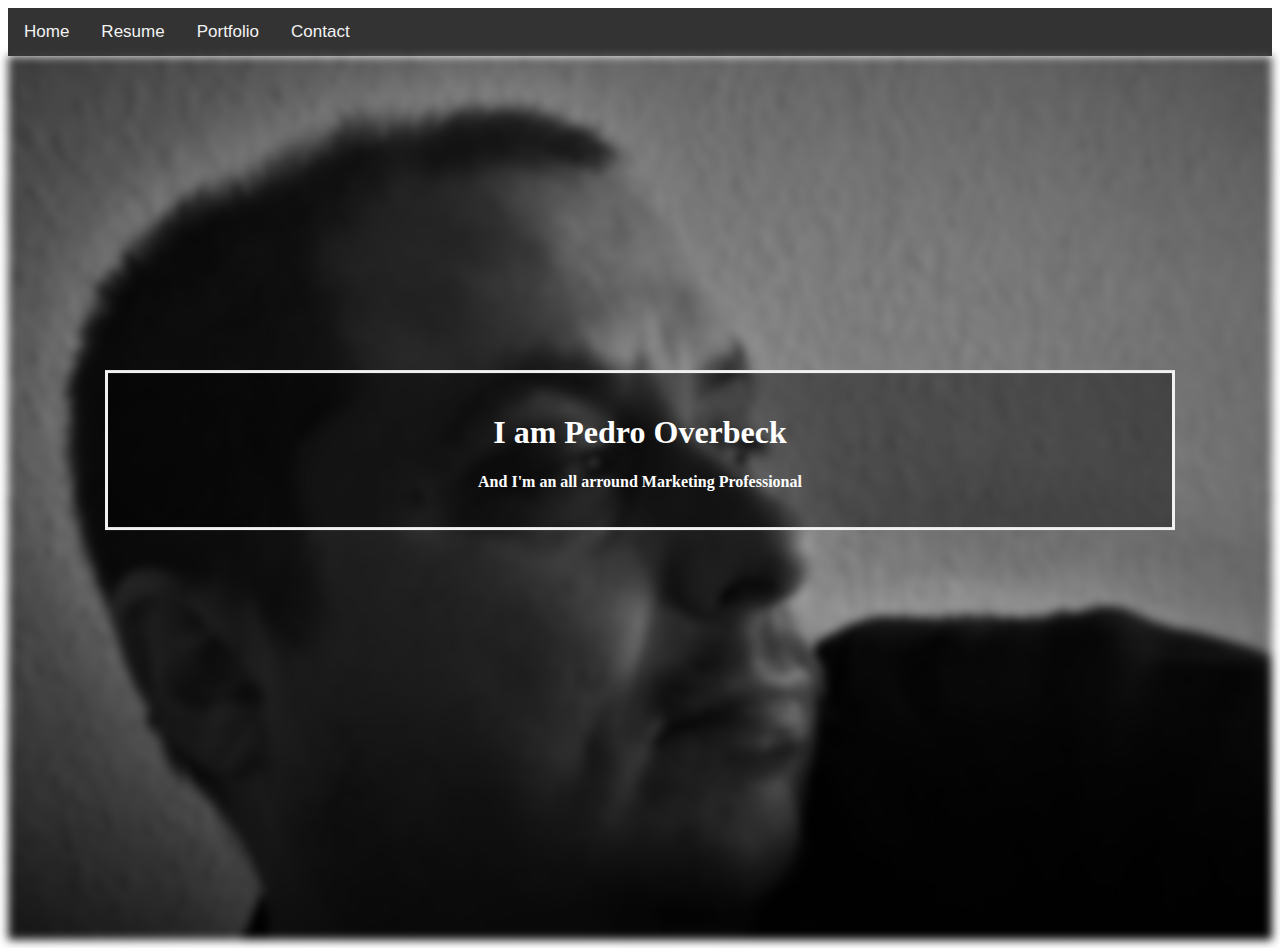
==== index.html @ 57ea6fd5 "Add files via upload" ====
<html lang="en">
  <head>
    <meta charset="UTF-8" />
    <meta name="viewport" content="width=device-width, initial-scale=1.0" />
    <meta http-equiv="X-UA-Compatible" content="ie=edge" />
    <title>Pedro Overbeck</title>
    <link rel="stylesheet" href="/index.css" />
  </head>
  <body>
    <div class="bg-img">
      <div class="container">
        <div class="topnav">
          <a href="index.html">Home</a>
          <a href="resume.html">Resume</a>
          <a href="Portfolio.html">Portfolio</a>
          <a href="contact.html">Contact</a>
        </div>
      </div>
    </div>
    <div class="bg-image"></div>

    <div class="bg-text">
      <h1>I am Pedro Overbeck</h1>
      <p>And I'm an all arround Marketing Professional</p>
    </div>
  </body>
</html>
---- index.css ----
/* Needed to position the navbar */
  position: relative;
}

/* Position the navbar container inside the image */
.container {
  position: absolute;
  margin: 20px;
  width: auto;
}

/* The navbar */
.topnav {
  overflow: hidden;
  background-color: #333;
}

/* Navbar links */
.topnav a {
  float: left;
  color: #f2f2f2;
  text-align: center;
  padding: 14px 16px;
  text-decoration: none;
  font-size: 17px;
  font-family: Arial, Helvetica, sans-serif;
}

.topnav a:hover {
  background-color: #ddd;
  color: black;
}

.bg-image {
  /* The image used */
  background-image: url("pedropb2.jpg");

  /* Add the blur effect */
  filter: blur(5px);
  -webkit-filter: blur(5px);

  /* Full height */
  height: 100%;

  /* Center and scale the image nicely */
  background-position: center;
  background-repeat: no-repeat;
  background-size: cover;
}

/* Position text in the middle of the page/image */
.bg-text {
  background-color: rgb(0, 0, 0); /* Fallback color */
  background-color: rgba(0, 0, 0, 0.4); /* Black w/opacity/see-through */
  color: white;
  font-weight: bold;
  border: 3px solid #f1f1f1;
  position: absolute;
  top: 50%;
  left: 50%;
  transform: translate(-50%, -50%);
  z-index: 2;
  width: 80%;
  padding: 20px;
  text-align: center;
}
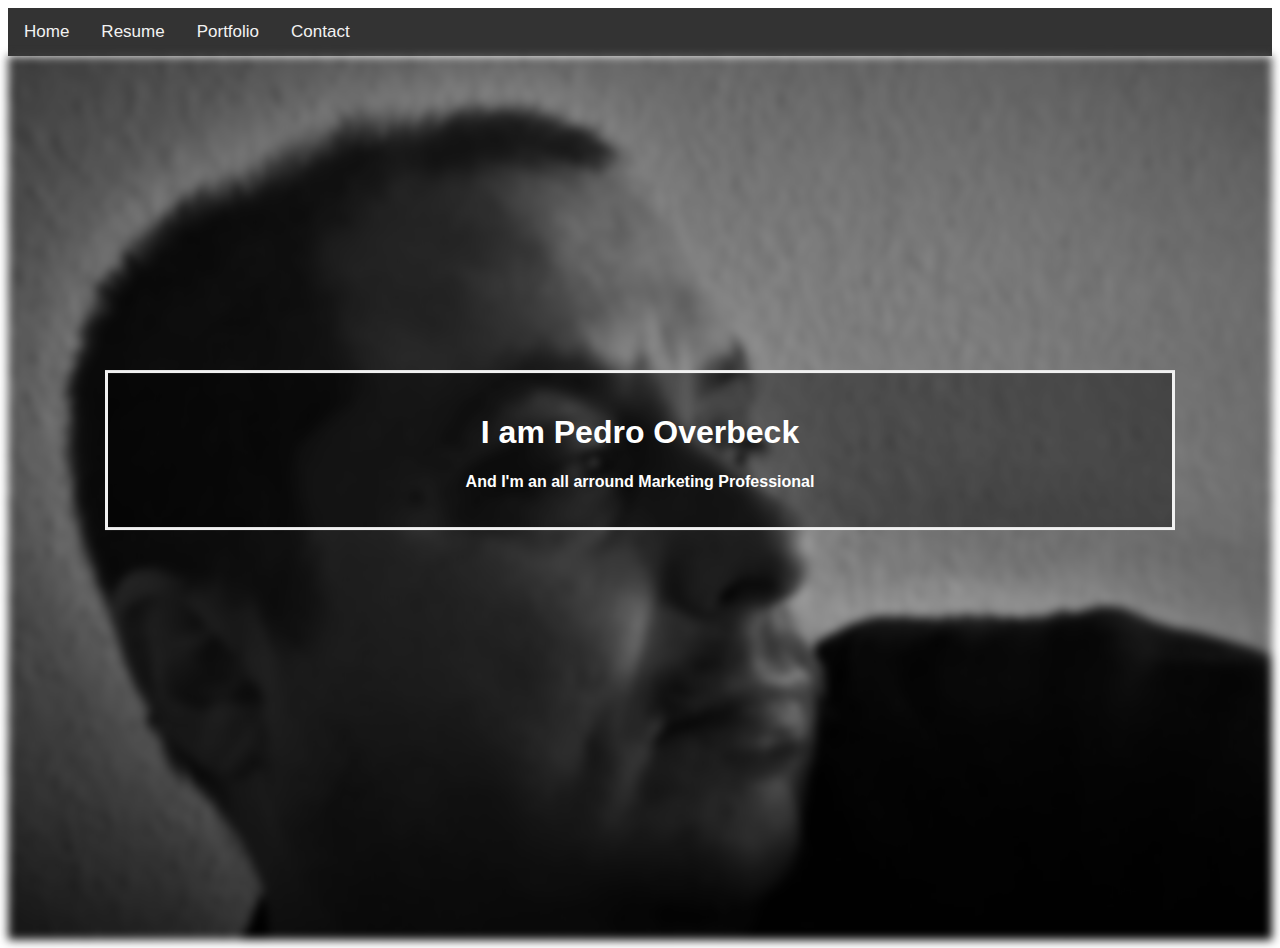
==== commit 0744a5f5: "Add files via upload" ====
--- a/index.html
+++ b/index.html
@@ -4,7 +4,8 @@
     <meta name="viewport" content="width=device-width, initial-scale=1.0" />
     <meta http-equiv="X-UA-Compatible" content="ie=edge" />
     <title>Pedro Overbeck</title>
-    <link rel="stylesheet" href="/index.css" />
+    <link rel="stylesheet" href="index.css" />
+    <link rel="shortcut icon" type="image/png" href="pedropb2.jpg" />
   </head>
   <body>
     <div class="bg-img">
--- a/index.css
+++ b/index.css
@@ -63,4 +63,5 @@
   width: 80%;
   padding: 20px;
   text-align: center;
+  font-family: Arial, Helvetica, sans-serif;
 }
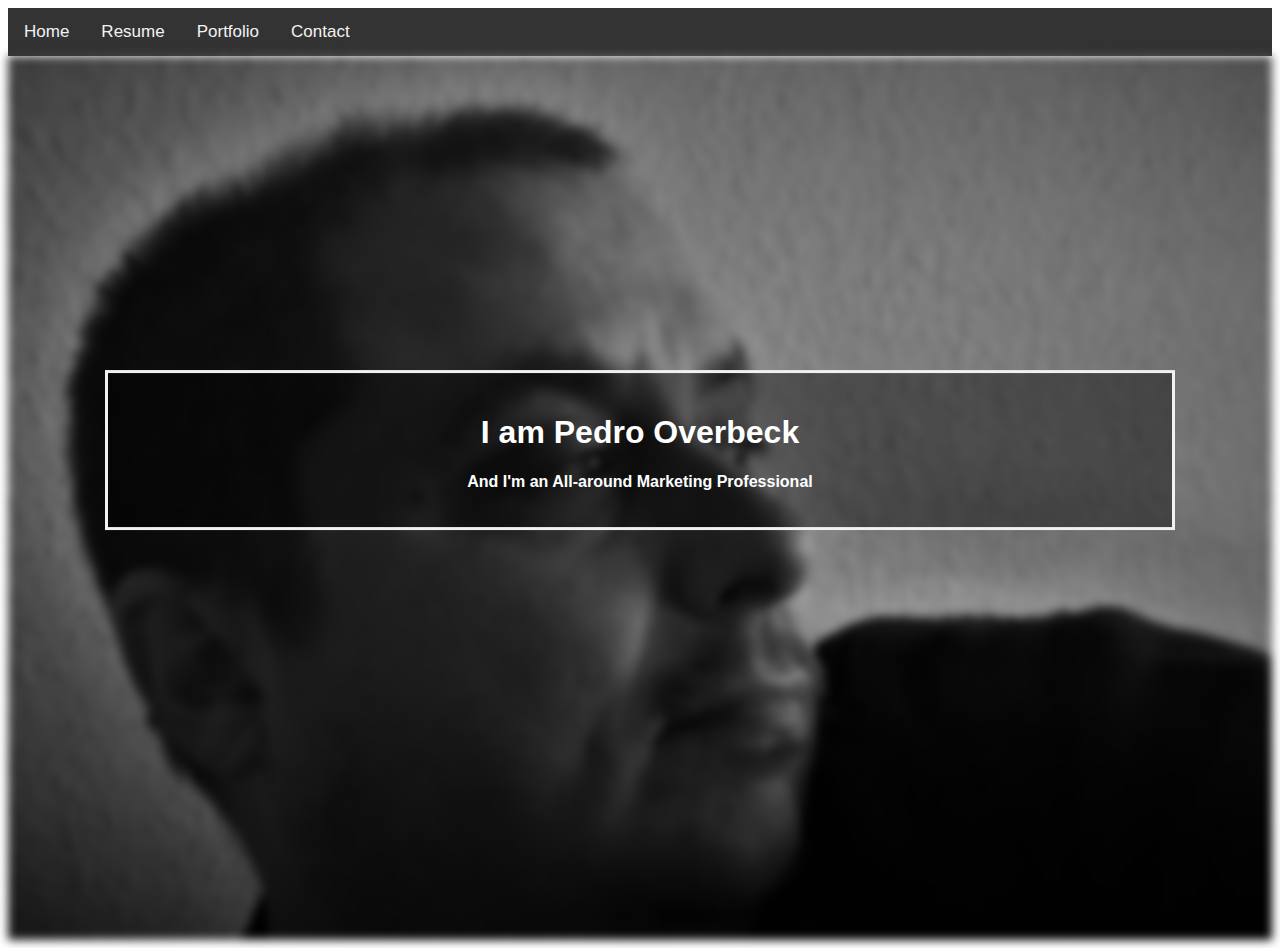
==== commit 629166e3: "Add files via upload" ====
--- a/index.html
+++ b/index.html
@@ -22,7 +22,7 @@
 
     <div class="bg-text">
       <h1>I am Pedro Overbeck</h1>
-      <p>And I'm an all arround Marketing Professional</p>
+      <p>And I'm an All-around Marketing Professional</p>
     </div>
   </body>
 </html>
